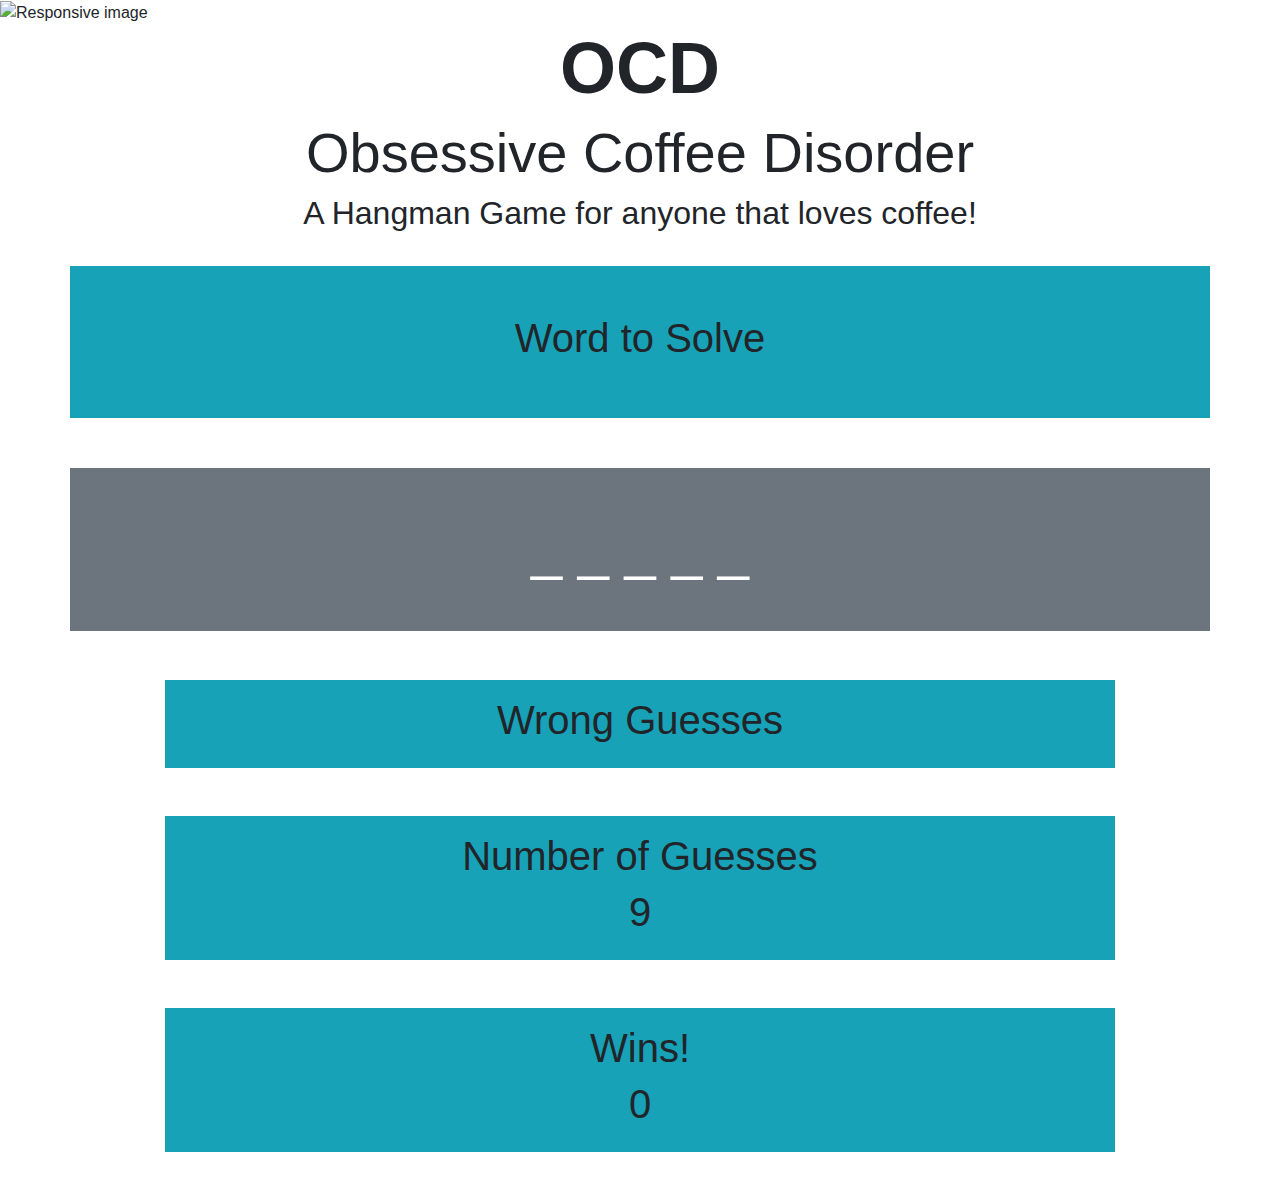
==== hangman.html @ d8310414 "uploading hangman" ====
<!DOCTYPE html>
<html>
<head>
	<title>Hangman</title>
	<!--Bootstrap-->
	<link rel="stylesheet" href="https://maxcdn.bootstrapcdn.com/bootstrap/4.0.0/css/bootstrap.min.css" integrity="sha384-Gn5384xqQ1aoWXA+058RXPxPg6fy4IWvTNh0E263XmFcJlSAwiGgFAW/dAiS6JXm" crossorigin="anonymous">
</head>
<body>

    <div class="bg"><img src="http://www.telegraph.co.uk/content/dam/Travel/2017/April/coffee-xlarge.jpg" class="img-fluid" alt="Responsive image">
		<div class="container">
   			 <h3 class=" display-3 font-weight-bold text-center">OCD <br></h3>
   			 	<h1 class="display-4 text-center">Obsessive Coffee Disorder</h1>
				<p class="h2 text-center">A Hangman Game for anyone that loves coffee!</p><br>
  			</div>
		</div>
<div class="container">
	<div class="row">
		<div class="col">
			</div>
				<div class="col-md-12 bg-info text-center mb-5 w-100 p-5">
			<h1>Word to Solve</h1>
		</div>
	<div class="col">
</div>

</div>
	</div>
<div class="container">
	<div class="row">
		<div class="col">
			</div>
				<div class="col-md-12 bg-secondary text-center mb-5 w-100 p-5 display-4 text-white" id="wordToGuess">
		</div>
	<div class="col">
</div>

</div>
	</div>
<div class="container">
	<div class="row">
		<div class="col">
			</div>
				<div class="col-md-10 bg-info text-center mb-5 w-75 p-3">
			<h1>Wrong Guesses</h1>
			<h1 id="wrongGuess"></h1>
		</div>
	<div class="col">
</div>

</div>
	</div>
		<div class="container">
			<div class="row">
				<div class="col">
			</div>
		<div class="col-md-10 bg-info text-center mb-5 w-75 p-3">
	<h1>Number of Guesses</h1>
	<h1 id="numGuesses"></h1>
</div>
	<div class="col">
		</div>

</div>
		</div>
			<div class="container">
				<div class="row">
					<div class="col">
						</div>
					<div class="col-md-10 bg-info text-center mb-5 w-75 p-3">
				<h1>Wins!</h1>
				<h1 id="numWins"></h1>
			</div>
		<div class="col">
		</div>
	</div>
</div>
</div>
	<script type="text/javascript" src="assets/hangman.js"></script>
</body>

</html>
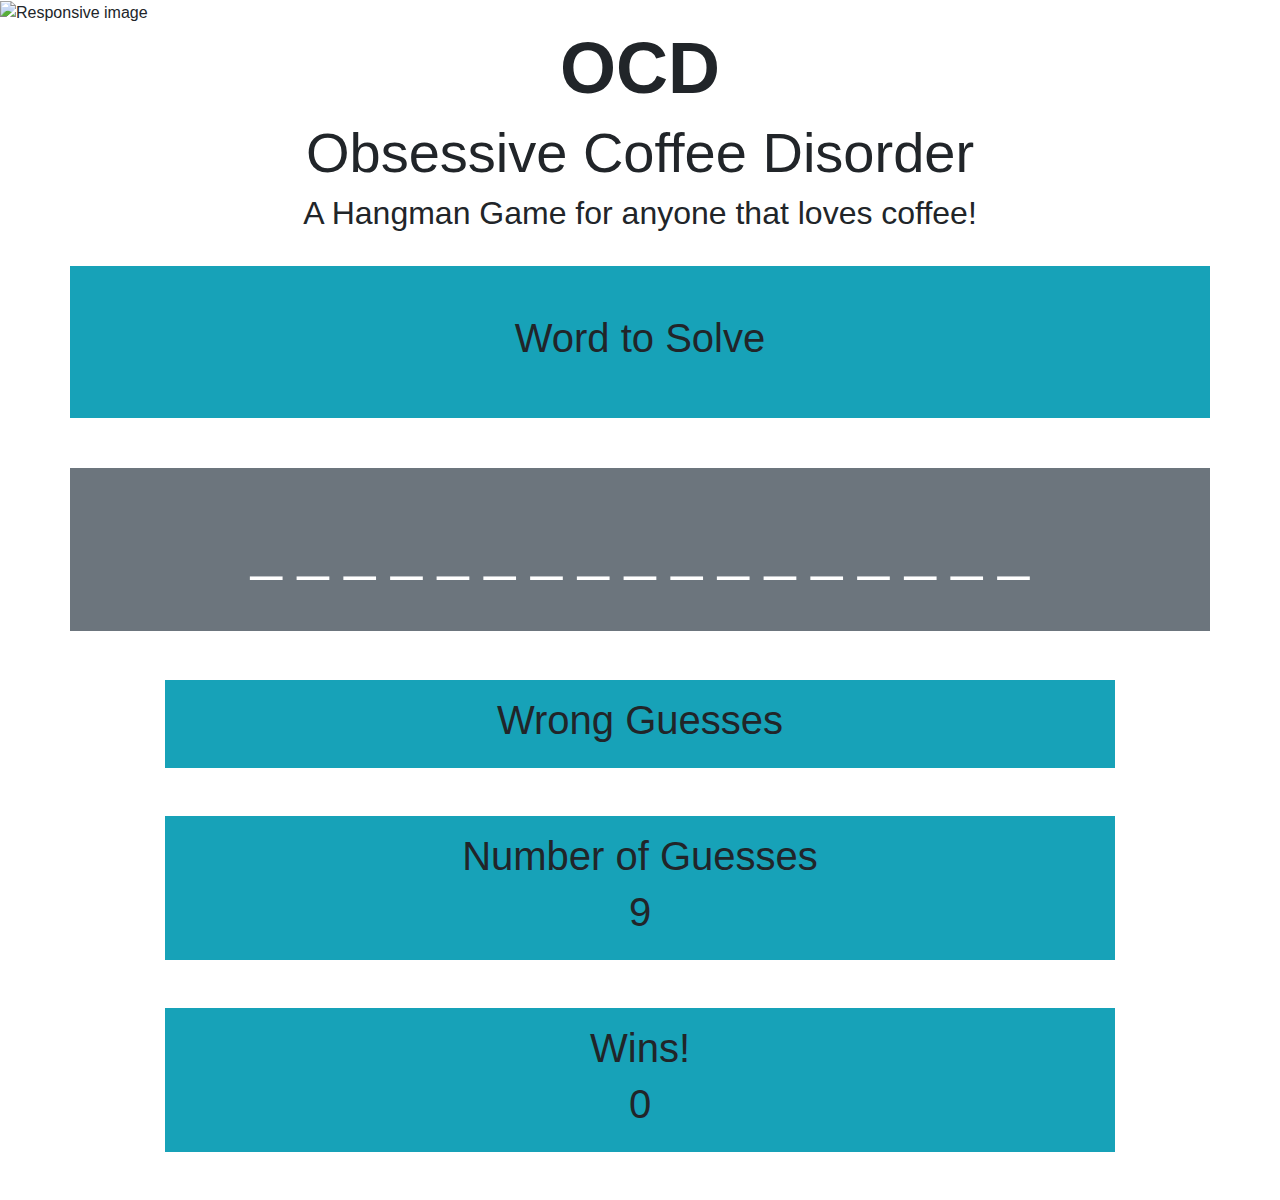
==== commit e2b71d6a: "Add files via upload" ====
--- a/hangman.html
+++ b/hangman.html
@@ -1,82 +1,82 @@
-<!DOCTYPE html>
-<html>
-<head>
-	<title>Hangman</title>
-	<!--Bootstrap-->
-	<link rel="stylesheet" href="https://maxcdn.bootstrapcdn.com/bootstrap/4.0.0/css/bootstrap.min.css" integrity="sha384-Gn5384xqQ1aoWXA+058RXPxPg6fy4IWvTNh0E263XmFcJlSAwiGgFAW/dAiS6JXm" crossorigin="anonymous">
-</head>
-<body>
-
-    <div class="bg"><img src="http://www.telegraph.co.uk/content/dam/Travel/2017/April/coffee-xlarge.jpg" class="img-fluid" alt="Responsive image">
-		<div class="container">
-   			 <h3 class=" display-3 font-weight-bold text-center">OCD <br></h3>
-   			 	<h1 class="display-4 text-center">Obsessive Coffee Disorder</h1>
-				<p class="h2 text-center">A Hangman Game for anyone that loves coffee!</p><br>
-  			</div>
-		</div>
-<div class="container">
-	<div class="row">
-		<div class="col">
-			</div>
-				<div class="col-md-12 bg-info text-center mb-5 w-100 p-5">
-			<h1>Word to Solve</h1>
-		</div>
-	<div class="col">
-</div>
-
-</div>
-	</div>
-<div class="container">
-	<div class="row">
-		<div class="col">
-			</div>
-				<div class="col-md-12 bg-secondary text-center mb-5 w-100 p-5 display-4 text-white" id="wordToGuess">
-		</div>
-	<div class="col">
-</div>
-
-</div>
-	</div>
-<div class="container">
-	<div class="row">
-		<div class="col">
-			</div>
-				<div class="col-md-10 bg-info text-center mb-5 w-75 p-3">
-			<h1>Wrong Guesses</h1>
-			<h1 id="wrongGuess"></h1>
-		</div>
-	<div class="col">
-</div>
-
-</div>
-	</div>
-		<div class="container">
-			<div class="row">
-				<div class="col">
-			</div>
-		<div class="col-md-10 bg-info text-center mb-5 w-75 p-3">
-	<h1>Number of Guesses</h1>
-	<h1 id="numGuesses"></h1>
-</div>
-	<div class="col">
-		</div>
-
-</div>
-		</div>
-			<div class="container">
-				<div class="row">
-					<div class="col">
-						</div>
-					<div class="col-md-10 bg-info text-center mb-5 w-75 p-3">
-				<h1>Wins!</h1>
-				<h1 id="numWins"></h1>
-			</div>
-		<div class="col">
-		</div>
-	</div>
-</div>
-</div>
-	<script type="text/javascript" src="assets/hangman.js"></script>
-</body>
-
-</html>
+<!DOCTYPE html>
+<html>
+<head>
+	<title>Hangman</title>
+	<!--Bootstrap-->
+	<link rel="stylesheet" href="https://maxcdn.bootstrapcdn.com/bootstrap/4.0.0/css/bootstrap.min.css" integrity="sha384-Gn5384xqQ1aoWXA+058RXPxPg6fy4IWvTNh0E263XmFcJlSAwiGgFAW/dAiS6JXm" crossorigin="anonymous">
+</head>
+<body>
+
+    <div class="bg"><img src="http://www.telegraph.co.uk/content/dam/Travel/2017/April/coffee-xlarge.jpg" class="img-fluid" alt="Responsive image">
+		<div class="container">
+   			 <h3 class=" display-3 font-weight-bold text-center">OCD <br></h3>
+   			 	<h1 class="display-4 text-center">Obsessive Coffee Disorder</h1>
+				<p class="h2 text-center">A Hangman Game for anyone that loves coffee!</p><br>
+  			</div>
+		</div>
+<div class="container">
+	<div class="row">
+		<div class="col">
+			</div>
+				<div class="col-md-12 bg-info text-center mb-5 w-100 p-5">
+			<h1>Word to Solve</h1>
+		</div>
+	<div class="col">
+</div>
+
+</div>
+	</div>
+<div class="container">
+	<div class="row">
+		<div class="col">
+			</div>
+				<div class="col-md-12 bg-secondary text-center mb-5 w-100 p-5 display-4 text-white" id="wordToGuess">
+		</div>
+	<div class="col">
+</div>
+
+</div>
+	</div>
+<div class="container">
+	<div class="row">
+		<div class="col">
+			</div>
+				<div class="col-md-10 bg-info text-center mb-5 w-75 p-3">
+			<h1>Wrong Guesses</h1>
+			<h1 id="wrongGuess"></h1>
+		</div>
+	<div class="col">
+</div>
+
+</div>
+	</div>
+		<div class="container">
+			<div class="row">
+				<div class="col">
+			</div>
+		<div class="col-md-10 bg-info text-center mb-5 w-75 p-3">
+	<h1>Number of Guesses</h1>
+	<h1 id="numGuesses"></h1>
+</div>
+	<div class="col">
+		</div>
+
+</div>
+		</div>
+			<div class="container">
+				<div class="row">
+					<div class="col">
+						</div>
+					<div class="col-md-10 bg-info text-center mb-5 w-75 p-3">
+				<h1>Wins!</h1>
+				<h1 id="numWins"></h1>
+			</div>
+		<div class="col">
+		</div>
+	</div>
+</div>
+</div>
+	<script type="text/javascript" src="assets/hangman.js"></script>
+</body>
+
+</html>
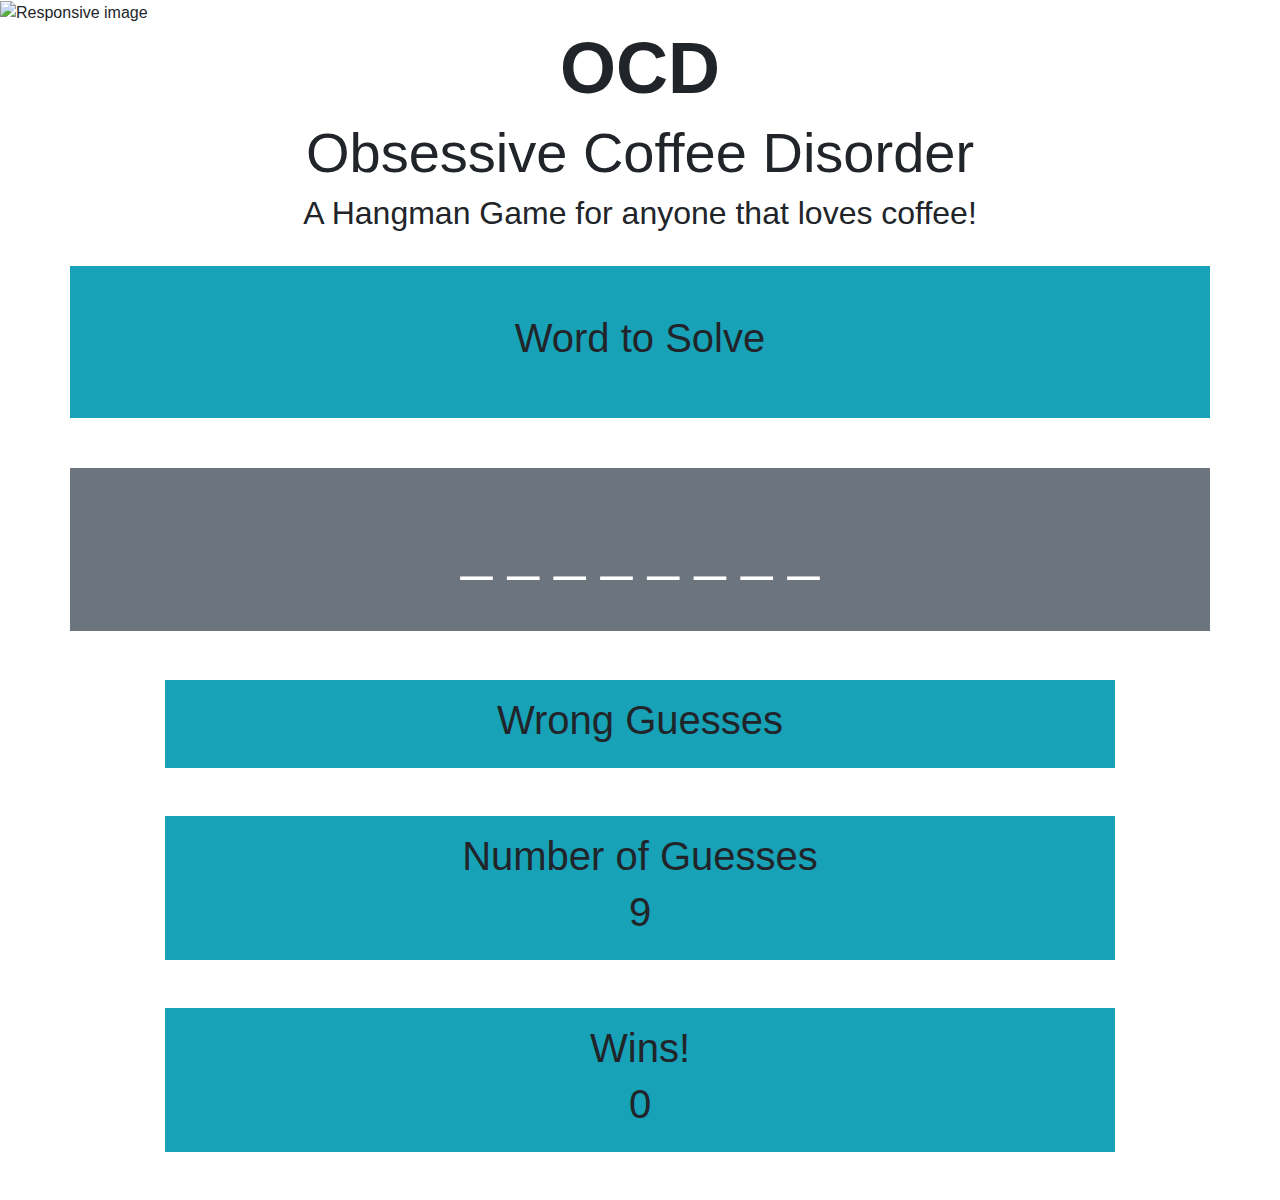
==== commit f7042622: "added bootstrap js link" ====
--- a/hangman.html
+++ b/hangman.html
@@ -4,6 +4,9 @@
 	<title>Hangman</title>
 	<!--Bootstrap-->
 	<link rel="stylesheet" href="https://maxcdn.bootstrapcdn.com/bootstrap/4.0.0/css/bootstrap.min.css" integrity="sha384-Gn5384xqQ1aoWXA+058RXPxPg6fy4IWvTNh0E263XmFcJlSAwiGgFAW/dAiS6JXm" crossorigin="anonymous">
+
+	<link rel="stylesheet" type="text/css" href="https://maxcdn.bootstrapcdn.com/bootstrap/4.0.0/js/bootstrap.bundle.min.js">
+	
 </head>
 <body>
 
